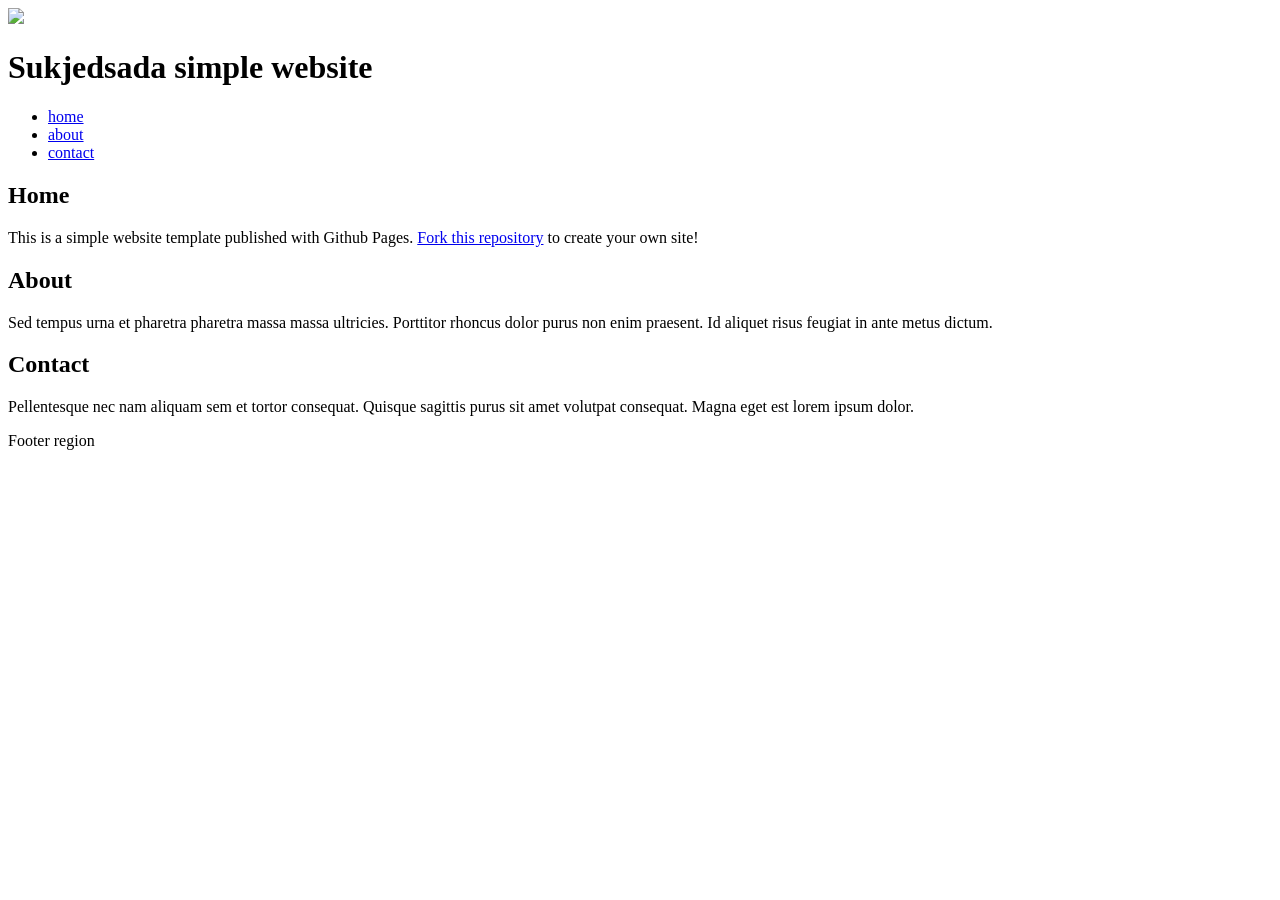
==== index.html @ 52478f1f "Update title and header text in index.html" ====
<!doctype html>
<html>
  <head>
    <!-- Page setup -->
    <meta charset="utf-8">
    <title>Sukjedsada test fork</title>
    <meta name="description" content="A brief description of your site for search engines">
    <meta name="author" content="Information about the author here">
    <meta name="viewport" content="width=device-width, initial-scale=1, maximum-scale=1, user-scalable=no"/>
    <link rel="icon" type="image/png" href="favicon.png">
  
    <!-- Stylesheets -->
    <!-- Reset default styles and add support for google fonts -->
    <link href="https://cdnjs.cloudflare.com/ajax/libs/normalize/8.0.1/normalize.min.css" rel="stylesheet" type="text/css" />
    <link href="http://fonts.googleapis.com/css?family=Roboto" rel="stylesheet" type="text/css" />
   
    <!-- Custom styles -->
    <link href="style.css" rel="stylesheet" type="text/css" />

    <!-- jQuery -->
    <script src="https://code.jquery.com/jquery-3.4.1.min.js" integrity="sha256-CSXorXvZcTkaix6Yvo6HppcZGetbYMGWSFlBw8HfCJo=" crossorigin="anonymous"></script>    

    <!-- Want to add Bootstrap? -->
    <!-- Visit: https://getbootstrap.com/docs/4.3/getting-started/introduction/ -->
    
  </head>
  
  <body>

    <header id="header">
      <img src="logo.jpg">
      <h1>Sukjedsada simple website</h1>
      
      <!-- Menu link fragment #id should match a div id. Example: <a href="#home"> links to <div id="home"></div>  -->
      <ul class="main-menu">
        <li><a href="#home">home</a></li>
        <li><a href="#about">about</a></li>
        <li><a href="#contact">contact</a></li>
      </ul>                 
    </header>
   
    <div id="container">
      <div class="inner">
        <div id="content"> 
          
          <div id="home" class="content-region hide">
            <h2>Home</h2>
            <p>
              This is a simple website template published with Github Pages. <a href="https://github.com/cpl-makerlab/simple-website-template">Fork this repository</a> to create your own site!
            </p>
          </div>
          
          <div id="about" class="content-region hide">
            <h2>About</h2>
            <p>
              Sed tempus urna et pharetra pharetra massa massa ultricies. Porttitor rhoncus dolor purus non enim praesent. Id aliquet risus feugiat in ante metus dictum. 
            </p>
          </div>
          
          <div id="contact" class="content-region hide">
            <h2>Contact</h2>
            <p>
              Pellentesque nec nam aliquam sem et tortor consequat. Quisque sagittis purus sit amet volutpat consequat. Magna eget est lorem ipsum dolor. 
            </p>
          </div>
          
        </div>
      </div>
    </div>

    <footer>  
      Footer region
    </footer>
    
    <!-- Load additional JS scripts here -->
    <script type="text/javascript" src="script.js"></script>
    
  </body>
</html>
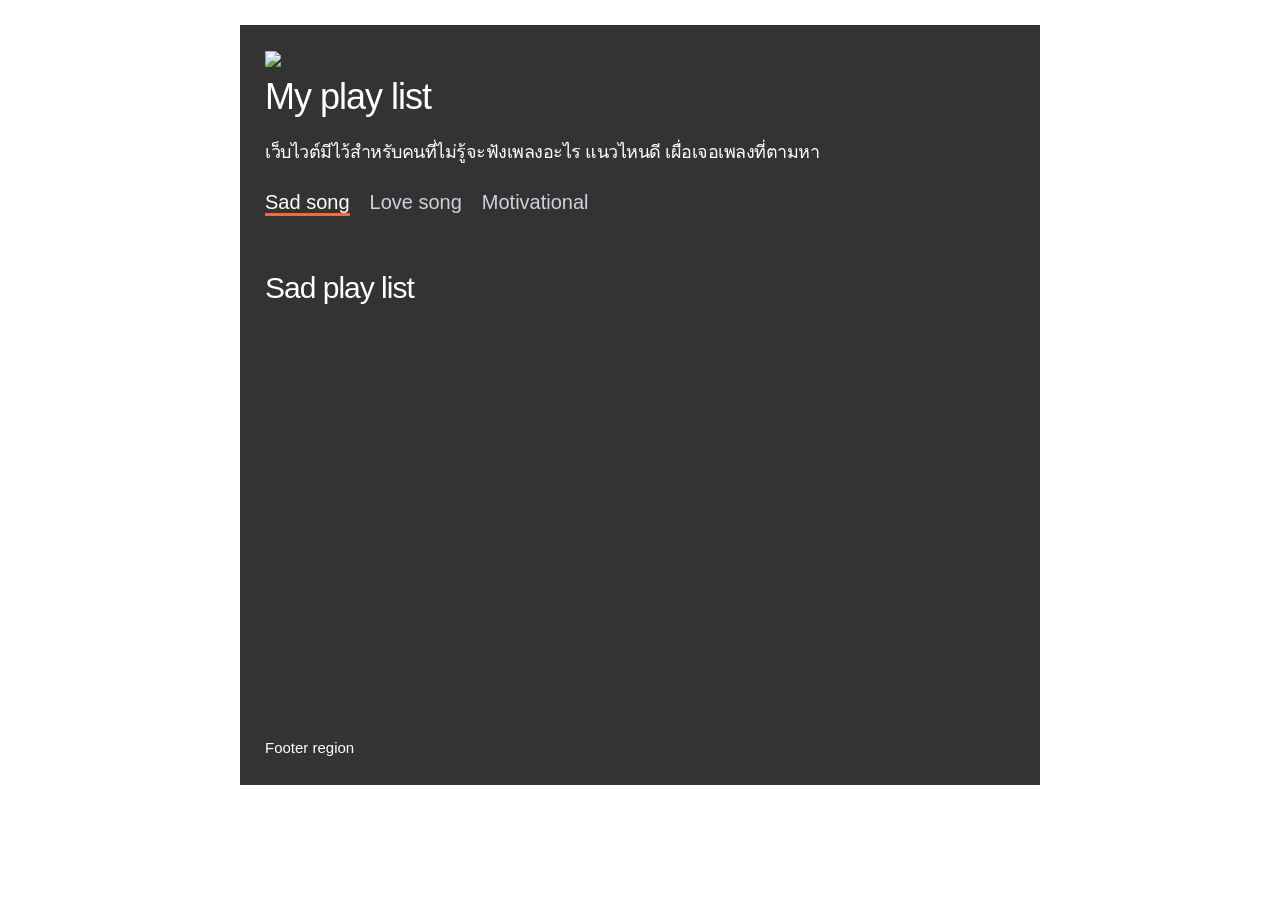
==== commit d3eb7f4f: "Add files via upload" ====
--- a/index.html
+++ b/index.html
@@ -1,79 +1,74 @@
-<!doctype html>
-<html>
-  <head>
-    <!-- Page setup -->
-    <meta charset="utf-8">
-    <title>Sukjedsada test fork</title>
-    <meta name="description" content="A brief description of your site for search engines">
-    <meta name="author" content="Information about the author here">
-    <meta name="viewport" content="width=device-width, initial-scale=1, maximum-scale=1, user-scalable=no"/>
-    <link rel="icon" type="image/png" href="favicon.png">
-  
-    <!-- Stylesheets -->
-    <!-- Reset default styles and add support for google fonts -->
-    <link href="https://cdnjs.cloudflare.com/ajax/libs/normalize/8.0.1/normalize.min.css" rel="stylesheet" type="text/css" />
-    <link href="http://fonts.googleapis.com/css?family=Roboto" rel="stylesheet" type="text/css" />
-   
-    <!-- Custom styles -->
-    <link href="style.css" rel="stylesheet" type="text/css" />
-
-    <!-- jQuery -->
-    <script src="https://code.jquery.com/jquery-3.4.1.min.js" integrity="sha256-CSXorXvZcTkaix6Yvo6HppcZGetbYMGWSFlBw8HfCJo=" crossorigin="anonymous"></script>    
-
-    <!-- Want to add Bootstrap? -->
-    <!-- Visit: https://getbootstrap.com/docs/4.3/getting-started/introduction/ -->
-    
-  </head>
-  
-  <body>
-
-    <header id="header">
-      <img src="logo.jpg">
-      <h1>Sukjedsada simple website</h1>
-      
-      <!-- Menu link fragment #id should match a div id. Example: <a href="#home"> links to <div id="home"></div>  -->
-      <ul class="main-menu">
-        <li><a href="#home">home</a></li>
-        <li><a href="#about">about</a></li>
-        <li><a href="#contact">contact</a></li>
-      </ul>                 
-    </header>
-   
-    <div id="container">
-      <div class="inner">
-        <div id="content"> 
-          
-          <div id="home" class="content-region hide">
-            <h2>Home</h2>
-            <p>
-              This is a simple website template published with Github Pages. <a href="https://github.com/cpl-makerlab/simple-website-template">Fork this repository</a> to create your own site!
-            </p>
-          </div>
-          
-          <div id="about" class="content-region hide">
-            <h2>About</h2>
-            <p>
-              Sed tempus urna et pharetra pharetra massa massa ultricies. Porttitor rhoncus dolor purus non enim praesent. Id aliquet risus feugiat in ante metus dictum. 
-            </p>
-          </div>
-          
-          <div id="contact" class="content-region hide">
-            <h2>Contact</h2>
-            <p>
-              Pellentesque nec nam aliquam sem et tortor consequat. Quisque sagittis purus sit amet volutpat consequat. Magna eget est lorem ipsum dolor. 
-            </p>
-          </div>
-          
-        </div>
-      </div>
-    </div>
-
-    <footer>  
-      Footer region
-    </footer>
-    
-    <!-- Load additional JS scripts here -->
-    <script type="text/javascript" src="script.js"></script>
-    
-  </body>
-</html>
+<!doctype html>
+<html>
+  <head>
+    <!-- Page setup -->
+    <meta charset="utf-8">
+    <title>Sukjedsada test fork</title>
+    <meta name="description" content="A brief description of your site for search engines">
+    <meta name="author" content="Information about the author here">
+    <meta name="viewport" content="width=device-width, initial-scale=1, maximum-scale=1, user-scalable=no"/>
+    <link rel="icon" type="image/png" href="favicon.png">
+  
+    <!-- Stylesheets -->
+    <!-- Reset default styles and add support for google fonts -->
+    <link href="https://cdnjs.cloudflare.com/ajax/libs/normalize/8.0.1/normalize.min.css" rel="stylesheet" type="text/css" />
+    <link href="http://fonts.googleapis.com/css?family=Roboto" rel="stylesheet" type="text/css" />
+   
+    <!-- Custom styles -->
+    <link href="style.css" rel="stylesheet" type="text/css" />
+
+    <!-- jQuery -->
+    <script src="https://code.jquery.com/jquery-3.4.1.min.js" integrity="sha256-CSXorXvZcTkaix6Yvo6HppcZGetbYMGWSFlBw8HfCJo=" crossorigin="anonymous"></script>    
+
+    <!-- Want to add Bootstrap? -->
+    <!-- Visit: https://getbootstrap.com/docs/4.3/getting-started/introduction/ -->
+    
+  </head>
+  
+  <body>
+
+    <header id="header">
+      <img src="my-music-img/song-icon.jpg" style="width: 150px;">
+      <h1>My play list</h1>
+      <h4>เว็บไวต์มีไว้สำหรับคนที่ไม่รู้จะฟังเพลงอะไร แนวไหนดี เผื่อเจอเพลงที่ตามหา</h4>
+      
+      <!-- Menu link fragment #id should match a div id. Example: <a href="#home"> links to <div id="home"></div>  -->
+      <ul class="main-menu">
+        <li><a href="#home">Sad song</a></li>
+        <li><a href="#about">Love song</a></li>
+        <li><a href="#contact">Motivational</a></li>
+      </ul>                 
+    </header>
+   
+    <div id="container">
+      <div class="inner">
+        <div id="content"> 
+          
+          <div id="home" class="content-region hide">
+            <h2>Sad play list</h2>
+           <iframe data-testid="embed-iframe" style="border-radius:12px" src="https://open.spotify.com/embed/playlist/4fUDdY3TLQ63SIShOjZEwE?utm_source=generator" width="100%" height="352" frameBorder="0" allowfullscreen="" allow="autoplay; clipboard-write; encrypted-media; fullscreen; picture-in-picture" loading="lazy"></iframe>
+          </div>
+          
+          <div id="about" class="content-region hide">
+            <h2>Love play list</h2>
+            <iframe data-testid="embed-iframe" style="border-radius:12px" src="https://open.spotify.com/embed/playlist/3uBXghTu2OrgLklRLsPm9Y?utm_source=generator" width="100%" height="352" frameBorder="0" allowfullscreen="" allow="autoplay; clipboard-write; encrypted-media; fullscreen; picture-in-picture" loading="lazy"></iframe>
+          </div>
+          
+          <div id="contact" class="content-region hide">
+            <h2>Motivational play list</h2>
+            <iframe data-testid="embed-iframe" style="border-radius:12px" src="https://open.spotify.com/embed/playlist/3a9v5RiqbykynB8OycReYI?utm_source=generator" width="100%" height="352" frameBorder="0" allowfullscreen="" allow="autoplay; clipboard-write; encrypted-media; fullscreen; picture-in-picture" loading="lazy"></iframe>
+          </div>
+          
+        </div>
+      </div>
+    </div>
+
+    <footer>  
+      Footer region
+    </footer>
+    
+    <!-- Load additional JS scripts here -->
+    <script type="text/javascript" src="script.js"></script>
+    
+  </body>
+</html>
--- a/style.css
+++ b/style.css
@@ -0,0 +1,144 @@
+/**
+ * Typography & Text styles
+ */
+
+/* html is set to 62.5% so that all the REM measurements are based on 10px sizing. So basically 1.5rem = 15px */
+html {
+  font-size: 62.5%;
+}
+body {
+  font-size: 1.5em; /* currently ems cause chrome bug misinterpreting rems on body element */
+  line-height: 1.6;
+  font-weight: 400;
+  font-family: "Roboto", "HelveticaNeue", "Helvetica Neue", Helvetica, Arial, sans-serif;
+  color: #FFFFFF;
+}
+
+/**
+ * Links
+ */
+a {
+  font-weight: normal;
+  text-decoration: none; 
+  color:#EF6D3D;
+}
+a:focus {
+  outline: thin dotted;
+}
+
+small {
+  font-size: 75%;
+}
+
+/**
+ * Headings
+ */
+h1,
+h2,
+h3,
+h4,
+h5,
+h6 {
+  line-height: 1;
+  text-rendering: optimizeLegibility; /*  voodoo to enable ligatures and kerning | https://developer.mozilla.org/en-US/docs/CSS/text-rendering */
+  margin-top: 0;
+  margin-bottom: 2rem;
+  font-weight: 300;
+}
+h1 { font-size: 3.6rem; line-height: 1.25; letter-spacing: -.1rem; }
+h2 { font-size: 3.0rem; line-height: 1.3;  letter-spacing: -.1rem; }
+h3 { font-size: 2.4rem; line-height: 1.35; letter-spacing: -.08rem; }
+h4 { font-size: 1.8rem; line-height: 1.5;  letter-spacing: -.05rem; }
+h5 { font-size: 1.5rem; line-height: 1.6;  letter-spacing: 0; }
+h6 { font-size: 1.4rem; line-height: 1.6;  letter-spacing: 0; }
+
+/**
+ * Paragraphs
+ */
+p {
+  margin: 0 auto 1.5em auto; /* bottom margin for paragraphs */
+}
+p + p {
+
+}
+
+/**
+ * Quotes & Blockquotes
+ */
+q {
+  quotes: '\00201C' '\00201D';
+}
+q:before {
+  content: open-quote;
+}
+q:after {
+  content: close-quote;
+}
+
+blockquote {
+  /*background-color: #F8F8F8;*/
+  border-left: 2px solid #AFC0D2;
+  margin: 1.6em 10%;
+  padding: .75em 1em;
+  font-size:1.8rem;
+}
+blockquote p:last-child {
+  margin-bottom: 0;  
+}
+
+/**
+ * Layout styles
+ */
+
+/* Full size background image */
+html, #container, .inner { background-color:transparent;}
+html {
+  background:url(my-music-img/song-background.jpg) center center no-repeat fixed;
+  background-size:cover;
+}
+body {
+  max-width:800px;
+  margin:25px auto;
+}
+header, #content, footer { 
+  background: rgba(0,0,0,.8); 
+  padding:25px;
+  color:#FFFFFF; 
+}
+iframe {
+  max-width:100%;
+}
+
+/* Menu Links */
+ul.main-menu {
+  margin: 0;
+  padding: 0;
+  display: flex;
+  flex-wrap: wrap;
+  justify-content: left;
+  list-style: none;
+}
+ul.main-menu li a {
+  margin-right:20px;
+  font-size:2.0rem;
+  border-bottom: solid transparent 3px;
+  color:#cfd2da;
+}
+ul.main-menu li a:hover {
+  color:#FFFFFF;
+}
+ul.main-menu li a.active {
+  color:#FFFFFF;
+  border-bottom-color:#EF6D3D;
+}
+
+/* Utility classes */
+.hide {
+  display:none;
+}
+.show {
+  display:block;
+}
+
+
+
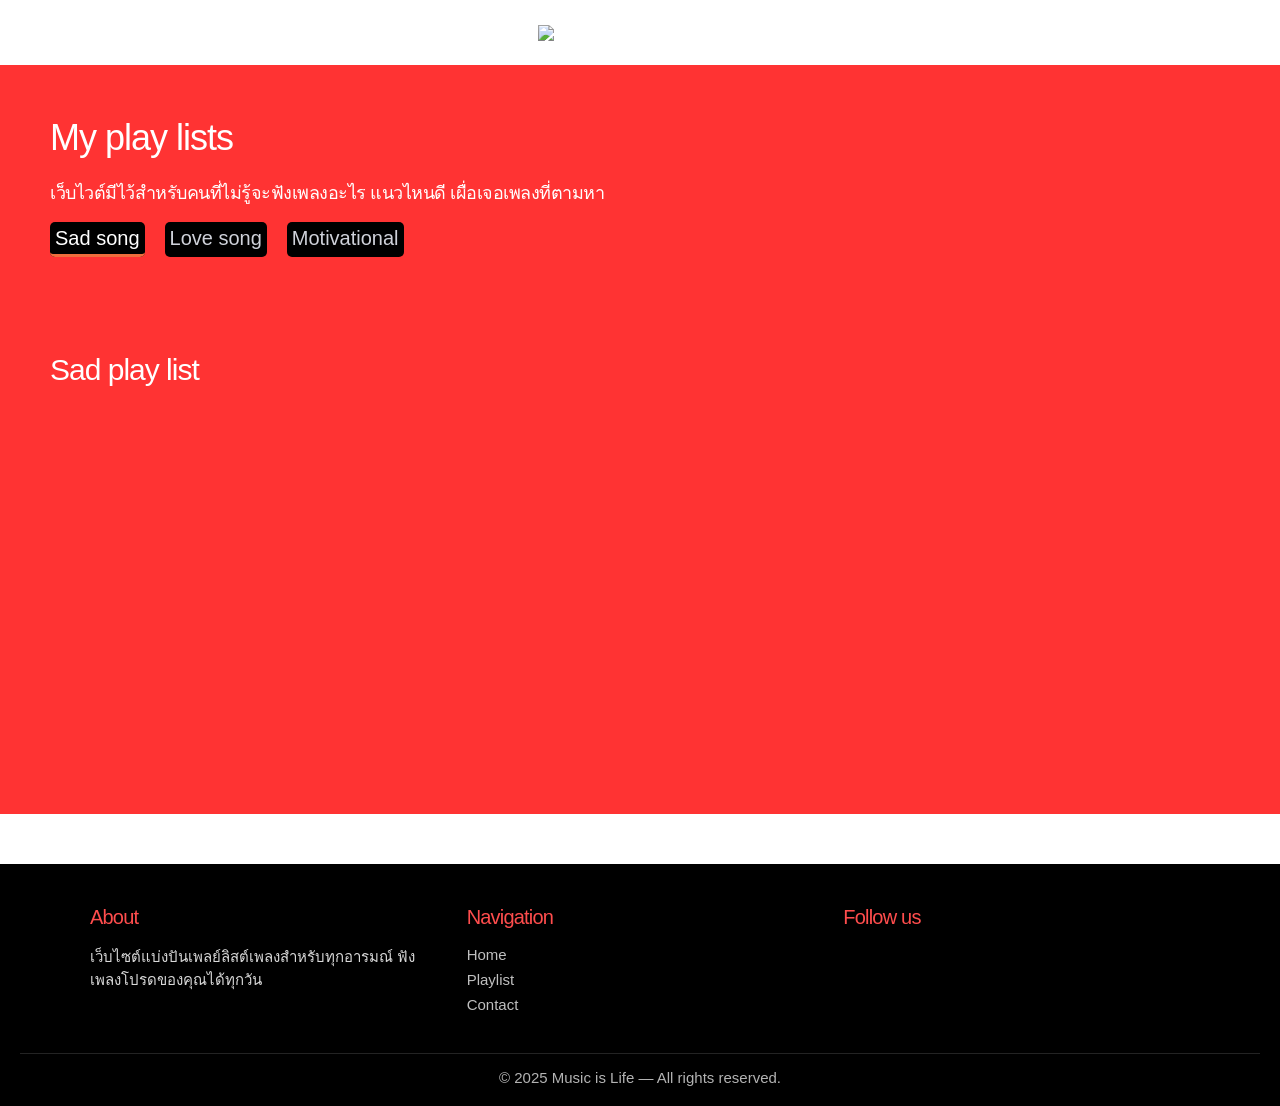
==== commit 570dc39a: "Add files via upload" ====
--- a/index.html
+++ b/index.html
@@ -26,10 +26,13 @@
   </head>
   
   <body>
+    <nav>
+      <img src="my-music-img/song-icon.jpg" style="width: 100px;">
+      <h1>My play lists</h1>
+    </nav>
 
     <header id="header">
-      <img src="my-music-img/song-icon.jpg" style="width: 150px;">
-      <h1>My play list</h1>
+      <h1>My play lists</h1>
       <h4>เว็บไวต์มีไว้สำหรับคนที่ไม่รู้จะฟังเพลงอะไร แนวไหนดี เผื่อเจอเพลงที่ตามหา</h4>
       
       <!-- Menu link fragment #id should match a div id. Example: <a href="#home"> links to <div id="home"></div>  -->
@@ -40,9 +43,9 @@
       </ul>                 
     </header>
    
-    <div id="container">
-      <div class="inner">
-        <div id="content"> 
+    <div id="container" style="height: 100%;">
+      <div class="inner" style="height: 100%;">
+        <div id="content" style="height: 100%;"> 
           
           <div id="home" class="content-region hide">
             <h2>Sad play list</h2>
@@ -63,9 +66,38 @@
       </div>
     </div>
 
-    <footer>  
-      Footer region
-    </footer>
+    <footer class="site-footer">
+    <div class="footer-container">
+
+        <div class="footer-section">
+            <h3>About</h3>
+            <p>เว็บไซต์แบ่งปันเพลย์ลิสต์เพลงสำหรับทุกอารมณ์ ฟังเพลงโปรดของคุณได้ทุกวัน</p>
+        </div>
+
+        <div class="footer-section">
+            <h3>Navigation</h3>
+            <ul>
+                <li><a href="#home">Home</a></li>
+                <li><a href="#playlist">Playlist</a></li>
+                <li><a href="contact.html" target="_blank">Contact</a></li>
+            </ul>
+        </div>
+
+        <div class="footer-section">
+            <h3>Follow us</h3>
+            <div class="social-icons">
+                <a href="#"><i class="fa-brands fa-facebook"></i></a>
+                <a href="#"><i class="fa-brands fa-instagram"></i></a>
+                <a href="#"><i class="fa-brands fa-youtube"></i></a>
+            </div>
+        </div>
+
+    </div>
+
+    <div class="footer-bottom">
+        © 2025 Music is Life — All rights reserved.
+    </div>
+</footer>
     
     <!-- Load additional JS scripts here -->
     <script type="text/javascript" src="script.js"></script>
--- a/style.css
+++ b/style.css
@@ -8,7 +8,7 @@
 }
 body {
   font-size: 1.5em; /* currently ems cause chrome bug misinterpreting rems on body element */
-  line-height: 1.6;
+  /* line-height: 1.6; */
   font-weight: 400;
   font-family: "Roboto", "HelveticaNeue", "Helvetica Neue", Helvetica, Arial, sans-serif;
   color: #FFFFFF;
@@ -79,7 +79,7 @@
   /*background-color: #F8F8F8;*/
   border-left: 2px solid #AFC0D2;
   margin: 1.6em 10%;
-  padding: .75em 1em;
+  /* padding: .75em 1em; */
   font-size:1.8rem;
 }
 blockquote p:last-child {
@@ -97,16 +97,25 @@
   background-size:cover;
 }
 body {
-  max-width:800px;
-  margin:25px auto;
-}
-header, #content, footer { 
-  background: rgba(0,0,0,.8); 
-  padding:25px;
-  color:#FFFFFF; 
+  /* max-width:800px; */
+  margin:0px ;
+}
+
+nav {
+  display: flex;
+  background: rgba(0, 0, 0, );
+  align-items: center;
+  padding-left: 42%;
+}
+
+header, #content { 
+  background: rgba(255, 0, 0, 0.8); 
+  padding:50px;
+  color:#FFFFFF;
 }
 iframe {
   max-width:100%;
+  max-height:100%;
 }
 
 /* Menu Links */
@@ -123,9 +132,13 @@
   font-size:2.0rem;
   border-bottom: solid transparent 3px;
   color:#cfd2da;
+  background-color: #000;
+  padding: 5px;
+  border-radius: 5px;
 }
 ul.main-menu li a:hover {
   color:#FFFFFF;
+  background-color: #333;
 }
 ul.main-menu li a.active {
   color:#FFFFFF;
@@ -140,5 +153,74 @@
   display:block;
 }
 
-
-
+.site-footer {
+    background: #000;
+    color: #fff;
+    padding: 40px 20px 20px;
+    font-family: "Prompt", sans-serif;
+    margin-top: 50px;
+}
+
+.footer-container {
+    display: grid;
+    grid-template-columns: repeat(auto-fit, minmax(220px, 1fr));
+    gap: 30px;
+    max-width: 1100px;
+    margin: 0 auto;
+}
+
+.footer-section h3 {
+    margin-bottom: 15px;
+    font-size: 2rem;
+    color: #ff4d4d;
+}
+
+.footer-section p {
+    font-size: 1.5rem;
+    line-height: 1.5;
+    opacity: 0.85;
+}
+
+.footer-section ul {
+    list-style: none;
+    padding-left: 0;
+}
+
+.footer-section ul li {
+    margin-bottom: 8px;
+}
+
+.footer-section ul li a {
+    text-decoration: none;
+    color: #fff;
+    opacity: 0.75;
+    transition: 0.2s;
+}
+
+.footer-section ul li a:hover {
+    opacity: 1;
+    color: #ff4d4d;
+}
+
+.social-icons a {
+    font-size: 1.5rem;
+    margin-right: 15px;
+    color: #fff;
+    transition: 0.2s;
+}
+
+.social-icons a:hover {
+    color: #ff4d4d;
+}
+
+.footer-bottom {
+    text-align: center;
+    margin-top: 25px;
+    padding-top: 15px;
+    border-top: 1px solid #333;
+    font-size: 1.5rem;
+    opacity: 0.7;
+}
+
+
+
